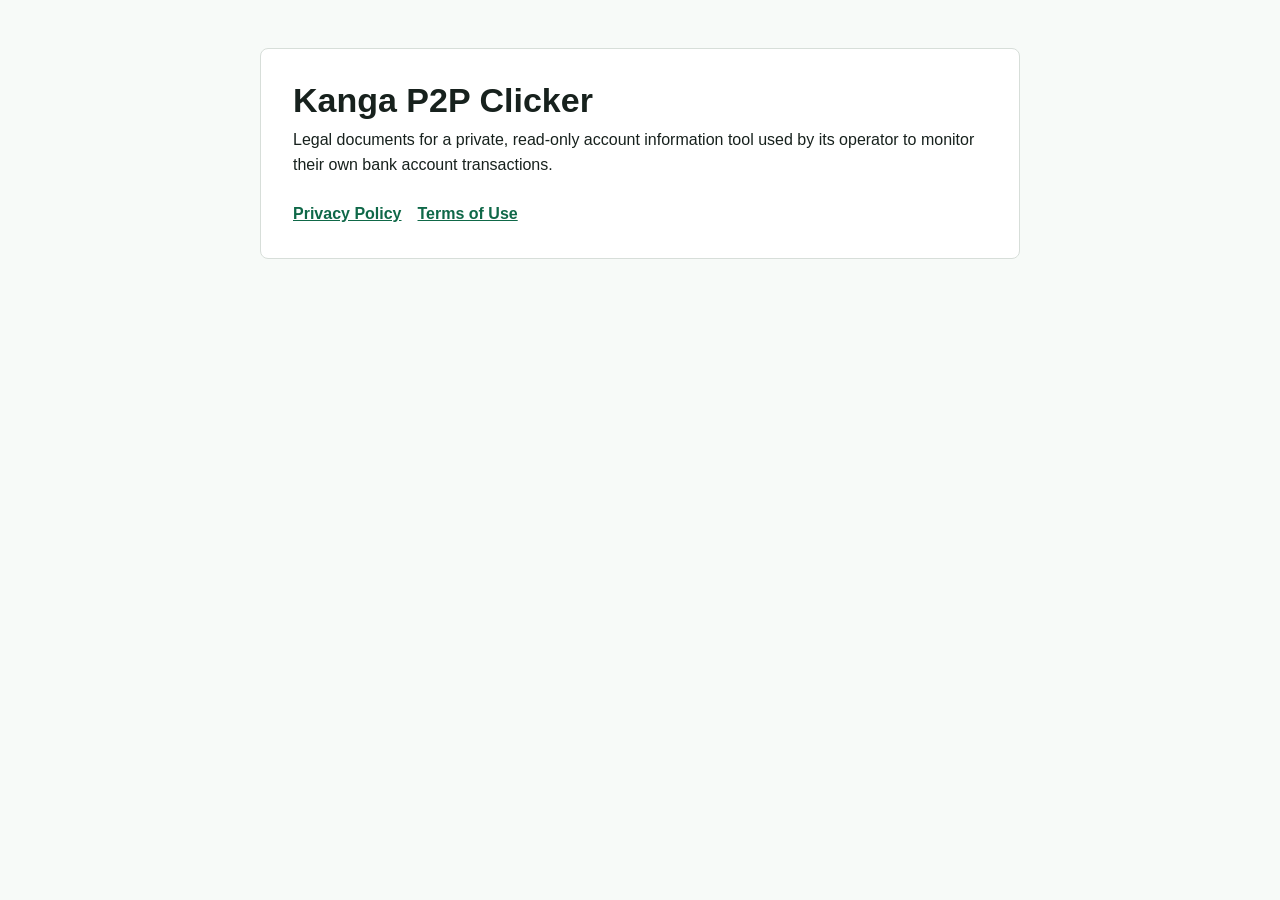
==== index.html @ aedda730 "Add legal pages" ====
<!doctype html>
<html lang="en">
  <head>
    <meta charset="utf-8">
    <meta name="viewport" content="width=device-width, initial-scale=1">
    <title>Kanga P2P Clicker Legal</title>
    <link rel="stylesheet" href="./styles.css">
  </head>
  <body>
    <main>
      <h1>Kanga P2P Clicker</h1>
      <p>
        Legal documents for a private, read-only account information tool used
        by its operator to monitor their own bank account transactions.
      </p>
      <nav>
        <a href="./privacy.html">Privacy Policy</a>
        <a href="./terms.html">Terms of Use</a>
      </nav>
    </main>
  </body>
</html>
---- styles.css ----
:root {
  color-scheme: light;
  --text: #17211d;
  --muted: #5f6d66;
  --line: #d7ded9;
  --link: #0f6848;
  --bg: #f7faf8;
  --panel: #ffffff;
}

* {
  box-sizing: border-box;
}

body {
  margin: 0;
  background: var(--bg);
  color: var(--text);
  font-family: -apple-system, BlinkMacSystemFont, "Segoe UI", sans-serif;
  line-height: 1.55;
}

main {
  width: min(760px, calc(100% - 32px));
  margin: 48px auto;
  padding: 32px;
  background: var(--panel);
  border: 1px solid var(--line);
  border-radius: 8px;
}

h1 {
  margin: 0 0 8px;
  font-size: 34px;
  line-height: 1.15;
}

h2 {
  margin: 30px 0 8px;
  font-size: 19px;
}

p {
  margin: 0 0 14px;
}

a {
  color: var(--link);
  font-weight: 650;
}

nav {
  display: flex;
  gap: 16px;
  flex-wrap: wrap;
  margin-top: 24px;
}

.muted {
  color: var(--muted);
}

@media (max-width: 560px) {
  main {
    margin: 20px auto;
    padding: 22px;
  }

  h1 {
    font-size: 28px;
  }
}
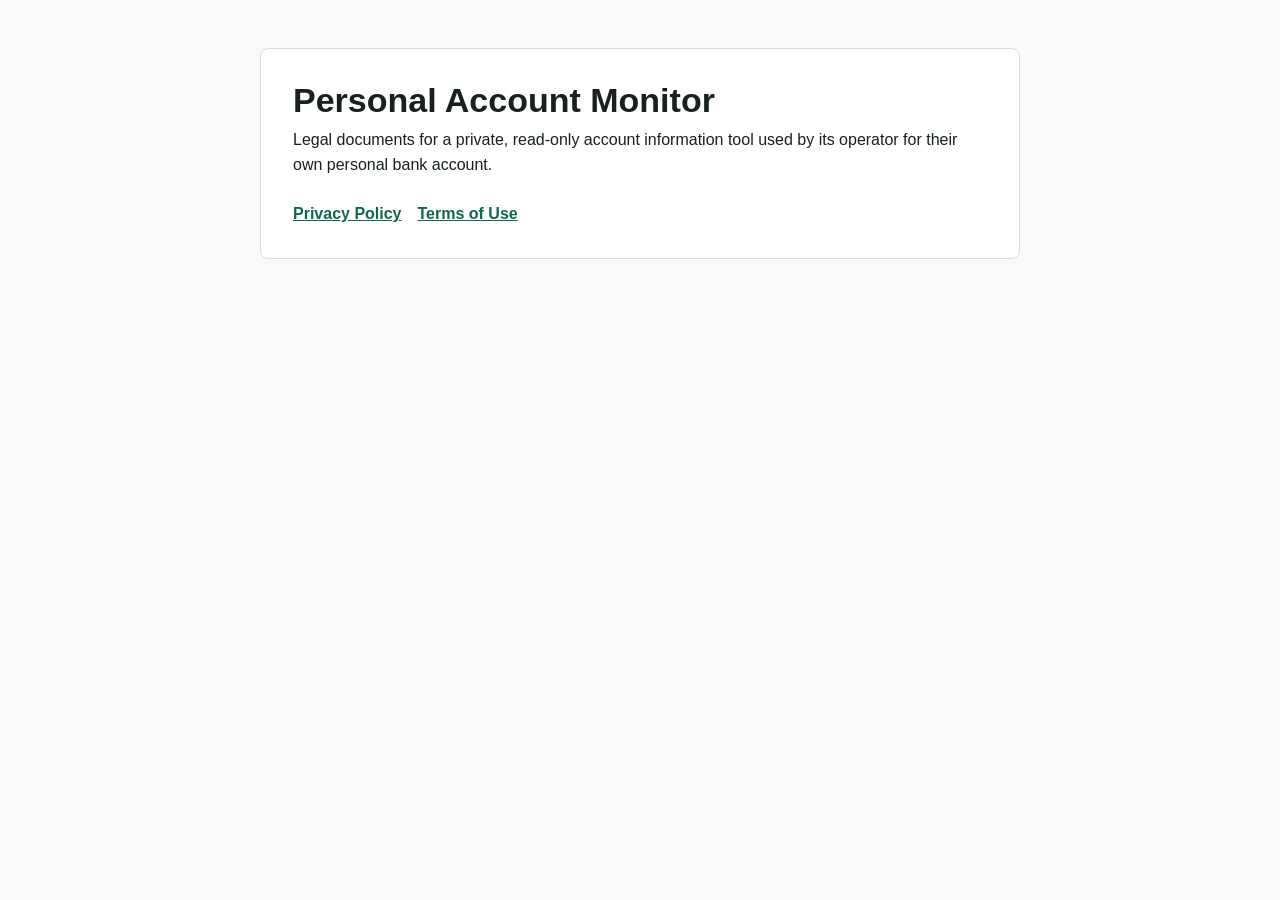
==== commit fd226f01: "Use neutral legal page wording" ====
--- a/index.html
+++ b/index.html
@@ -3,15 +3,15 @@
   <head>
     <meta charset="utf-8">
     <meta name="viewport" content="width=device-width, initial-scale=1">
-    <title>Kanga P2P Clicker Legal</title>
+    <title>Personal Account Monitor Legal</title>
     <link rel="stylesheet" href="./styles.css">
   </head>
   <body>
     <main>
-      <h1>Kanga P2P Clicker</h1>
+      <h1>Personal Account Monitor</h1>
       <p>
         Legal documents for a private, read-only account information tool used
-        by its operator to monitor their own bank account transactions.
+        by its operator for their own personal bank account.
       </p>
       <nav>
         <a href="./privacy.html">Privacy Policy</a>
